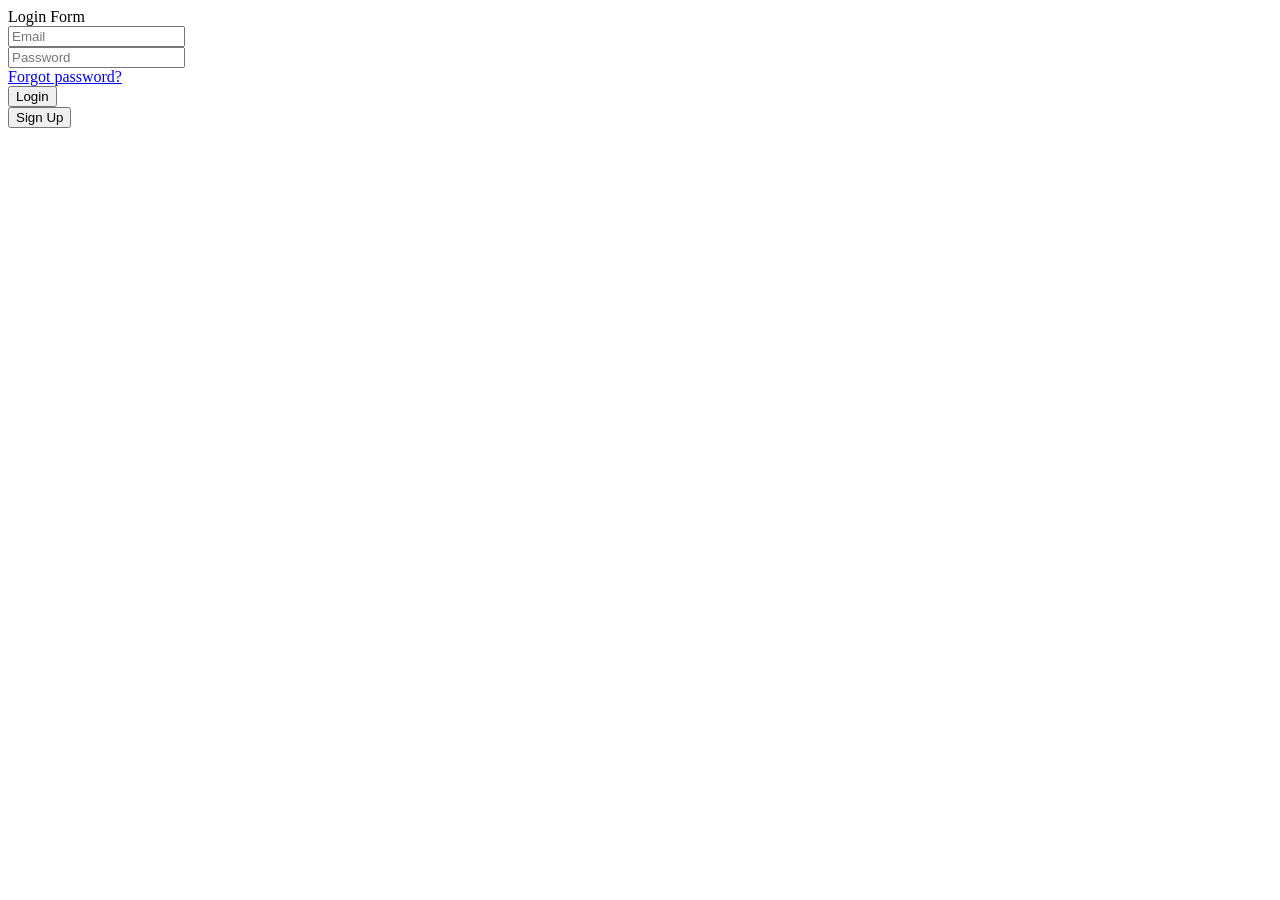
==== pages/login/login.html @ 52ebe08f "[ADD] login" ====
<!DOCTYPE html>
<html lang="en">



<!-- http://127.0.0.1:5500/.. -->

<head>
    <title>unischedulemi</title>
    <link rel="icon" type="image/x-icon" href="http://127.0.0.1:5500/assets/favicon.ico">
    <link rel="stylesheet" href="http://127.0.0.1:5500/pages/login/login.css">
  </head>


<body>
  <div class="wrapper">
    <div class="title"><span>Login Form</span></div>
    <form action="#">
      <div class="row">
        <i class="fas fa-user"></i>
        <input type="text" placeholder="Email" required />
      </div>
      <div class="row">
        <i class="fas fa-lock"></i>
        <input type="password" placeholder="Password" required />
      </div>
      <div class="pass"><a href="#">Forgot password?</a></div>
      <div class="row button", id="login">
        <input type="submit" value="Login" />
      </div>
      <div class="row button", id="signUp">
        <input type="submit" value="Sign Up" />
      </div>
    </form>

    <p style="padding-bottom: 15px; background-color: white;"></p>
    <p style="padding-bottom: 15px; background-color: white;"></p>
  </div>



  <!-- whitespace -->
  <script src="http://127.0.0.1:5500/configs/GlobalConfigs.js"></script>
  <script src="http://127.0.0.1:5500/pages/login/login.js"></script>
</body>





</html>
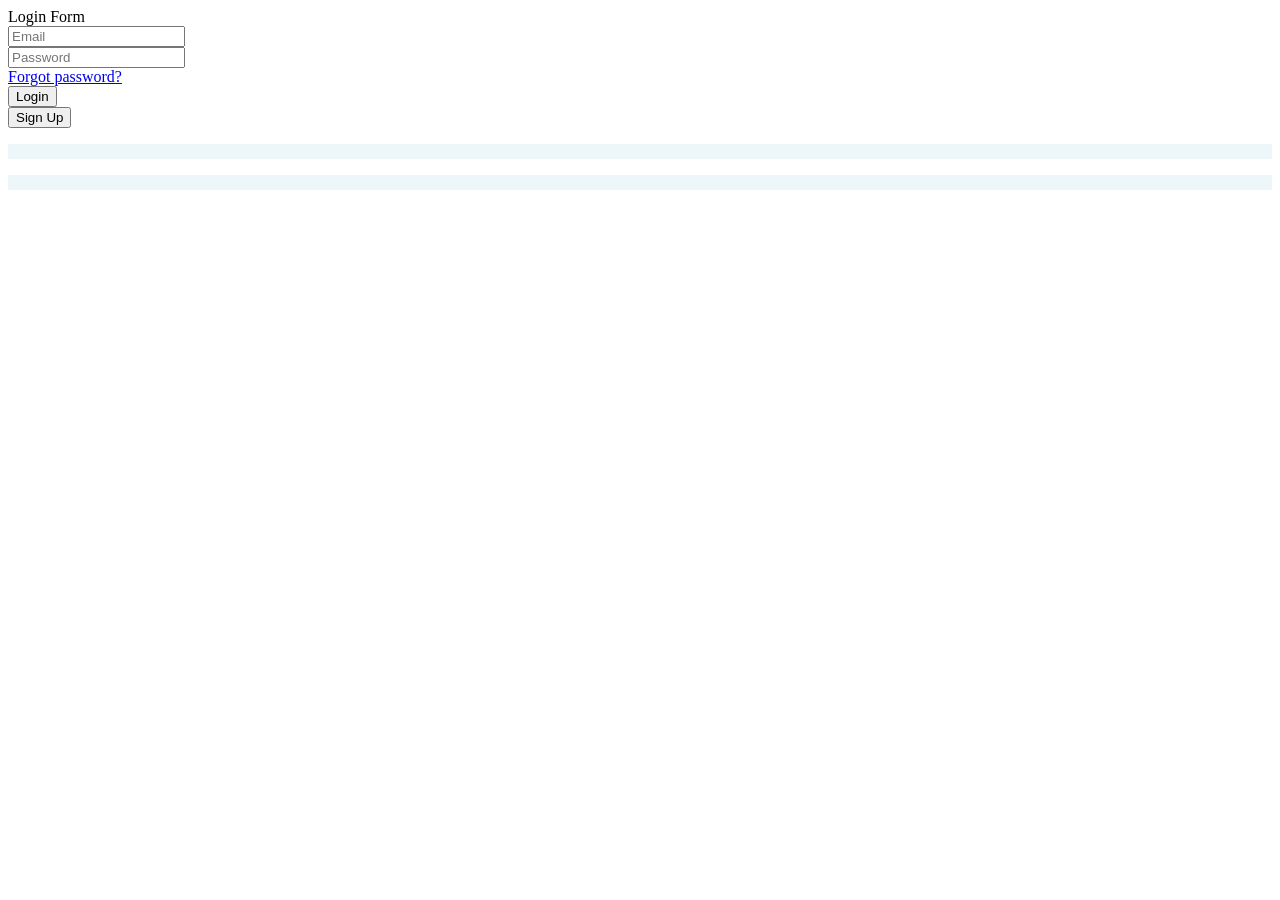
==== commit b32a2df7: "[ADD index" ====
--- a/pages/login/login.html
+++ b/pages/login/login.html
@@ -9,6 +9,7 @@
     <title>unischedulemi</title>
     <link rel="icon" type="image/x-icon" href="http://127.0.0.1:5500/assets/favicon.ico">
     <link rel="stylesheet" href="http://127.0.0.1:5500/pages/login/login.css">
+    <link rel="stylesheet" href="http://127.0.0.1:5500/configs/CommonComponents.css">
   </head>
 
 
@@ -33,8 +34,8 @@
       </div>
     </form>
 
-    <p style="padding-bottom: 15px; background-color: white;"></p>
-    <p style="padding-bottom: 15px; background-color: white;"></p>
+    <p style="padding-bottom: 15px; background-color: #edf6f9;"></p>
+    <p style="padding-bottom: 15px; background-color: #edf6f9;"></p>
   </div>
 
 
